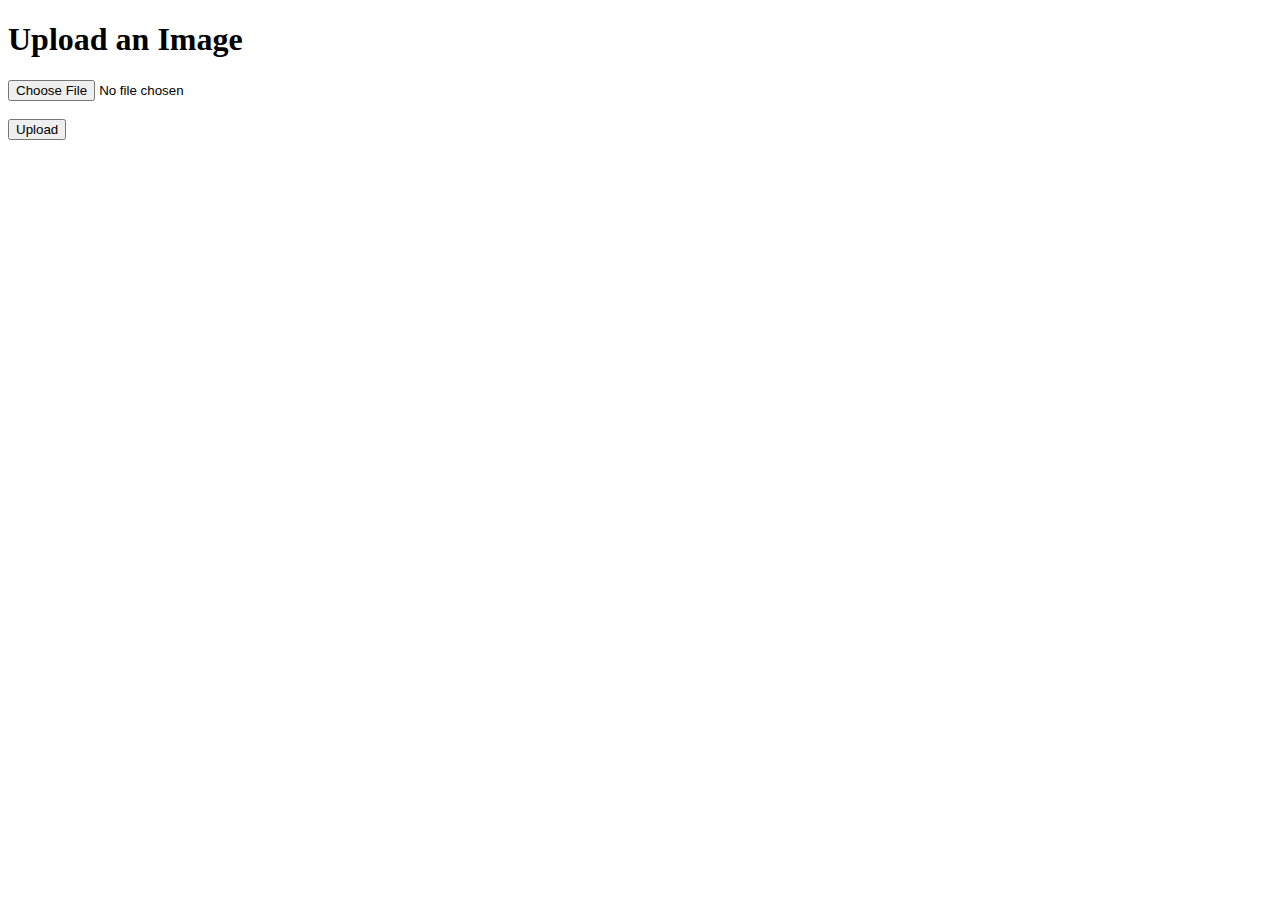
==== templates/index.html @ a432ba20 "initial commit" ====
<!doctype html>
<html>
  <head>
    <title>Image Upload</title>
  </head>
  <body>
    <h1>Upload an Image</h1>
    <form action="/upload" method="post" enctype="multipart/form-data">
      <input type="file" name="file"><br><br>
      <input type="submit" value="Upload">
    </form>
  </body>
</html>
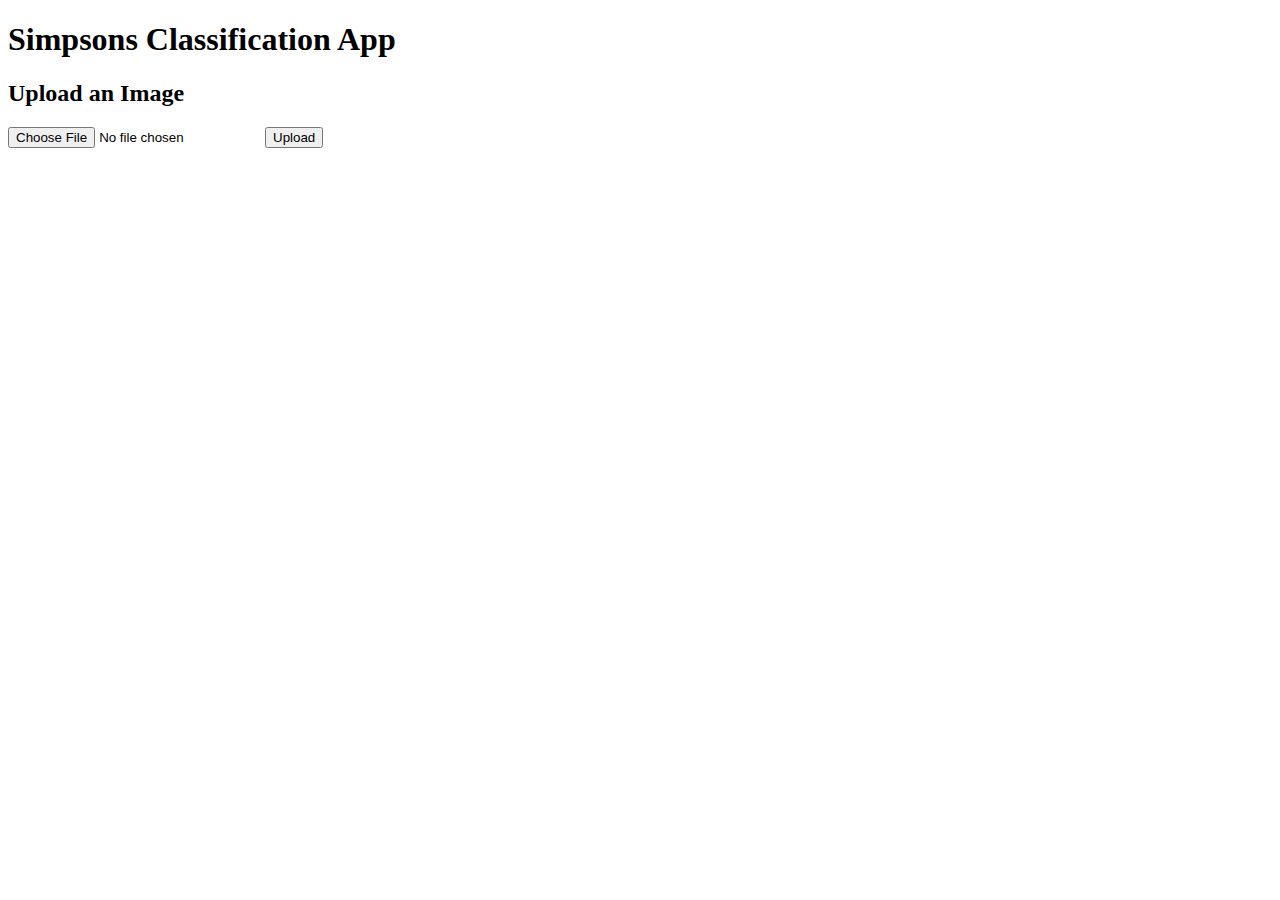
==== commit 9b00ef23: "small css changes" ====
--- a/templates/index.html
+++ b/templates/index.html
@@ -2,12 +2,16 @@
 <html>
   <head>
     <title>Image Upload</title>
+    <link rel= "stylesheet" type= "text/css" href= "{{ url_for('static',filename='main.css') }}">
   </head>
   <body>
-    <h1>Upload an Image</h1>
-    <form action="/upload" method="post" enctype="multipart/form-data">
-      <input type="file" name="file"><br><br>
-      <input type="submit" value="Upload">
-    </form>
+    <h1>Simpsons Classification App</h1>
+    <div class="center-div">
+    <h2>Upload an Image</h2>
+      <form action="/upload" method="post" enctype="multipart/form-data">
+        <input type="file" class="upload-button" name="file">
+        <input type="submit" class="submit-button" value="Upload">
+      </form>
+    </div>
   </body>
 </html>